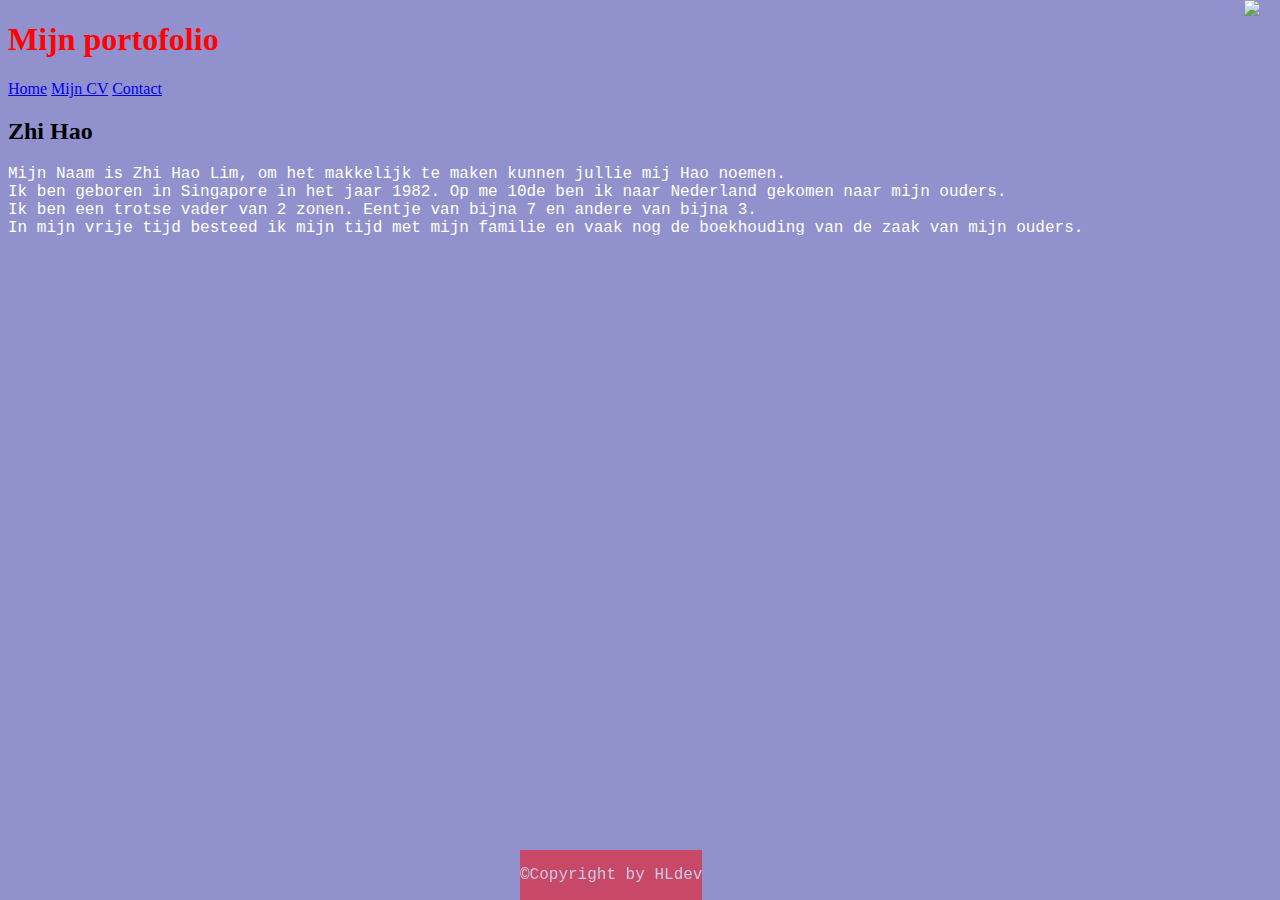
==== index.html @ 0f430a41 "Add files via upload" ====
<!DOCTYPE html>
<html lang="en">
<head>
    <meta charset="UTF-8">
    <meta name="viewport" content="width=400, initial-scale=1.0">
    <title>Mijn portofolio</title>
    <link rel="stylesheet" href="/css/styles.css">
</head>
<body>
    <header>
            <h1>Mijn portofolio</h1>
            <picture><img src="/afbeelding/20240406_131942.jpg" width="100"></picture>
    </header>
   
    <nav class="tab">
        <a href="index.html">Home</a>
        <a href="mijnCV.html">Mijn CV</a>
        <a href="contact.html">Contact</a>
    </nav>
       
    <h2>Zhi Hao </h2>
    <p> Mijn Naam is Zhi Hao Lim, om het makkelijk te maken kunnen jullie mij Hao noemen.<br>
        Ik ben geboren in Singapore in het jaar 1982. Op me 10de ben ik naar Nederland gekomen naar mijn ouders.<br>
        Ik ben een trotse vader van 2 zonen. Eentje van bijna 7 en andere van bijna 3.<br>
        In mijn vrije tijd besteed ik mijn tijd met mijn familie en vaak nog de boekhouding van de zaak van mijn ouders.</p>  
     
        <div class="footer"><footer><p>©Copyright by HLdev</p></footer></div>
</body>
</html>
---- css/styles.css ----
p{
    font-family: 'Courier New', Courier, monospace;
    color: rgb(255, 255, 255);
  }
  
  body{
    background-color: rgb(145, 145, 206);
    overflow-y: scroll;
  }
  
  picture{
    position: absolute;
    top: 0px;
    right: 20px;
  
  }
  header{
    color: rgb(255, 3, 3);
  }
  .footer{
    position: fixed;
    margin-left: 40%;
    margin-right: 40%;
    bottom: 0;
    background-color: red;
    text-align: center;
    color: black;
    opacity: 50%;
  }
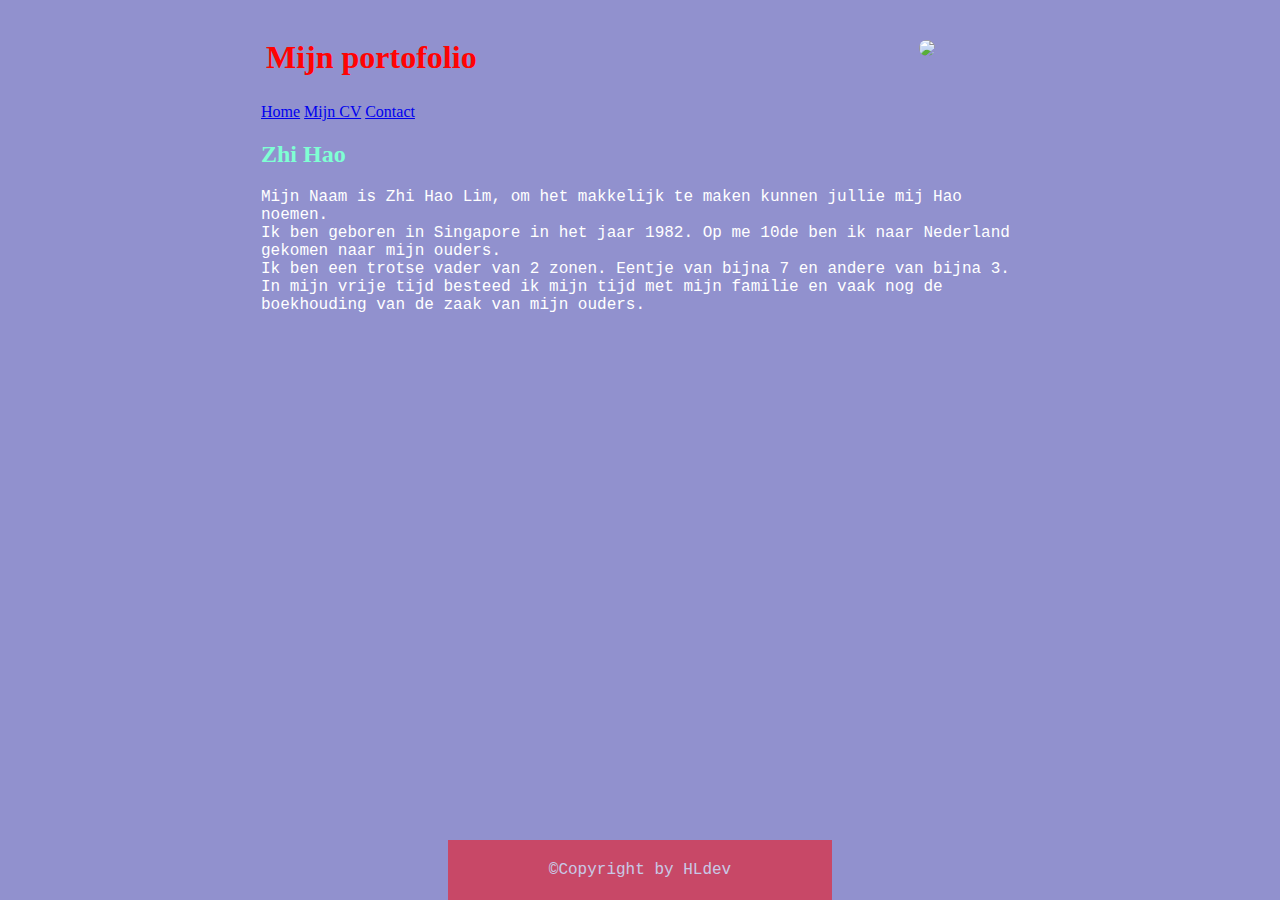
==== commit f4911d40: "Update index.html" ====
--- a/index.html
+++ b/index.html
@@ -6,18 +6,18 @@
     <meta charset="UTF-8">
     <meta name="viewport" content="width=400, initial-scale=1.0">
     <title>Mijn portofolio</title>
-    <link rel="stylesheet" href="/css/styles.css">
+    <link rel="stylesheet" href="https://haolim82.github.io/newles15nha/css/styles.css">
 </head>
-<body>
+<body class="b1">
     <header>
             <h1>Mijn portofolio</h1>
-            <picture><img src="/afbeelding/20240406_131942.jpg" width="100"></picture>
+            <picture><img src="https://haolim82.github.io/newles15nha/afbeelding/20240406_131942.jpg" width="100"></picture>
     </header>
    
     <nav class="tab">
-        <a href="index.html">Home</a>
-        <a href="mijnCV.html">Mijn CV</a>
-        <a href="contact.html">Contact</a>
+        <a href="https://haolim82.github.io/newles15nha/index.html">Home</a>
+        <a href="https://haolim82.github.io/newles15nha/mijncv.html">Mijn CV</a>
+        <a href="https://haolim82.github.io/newles15nha/contact.html">Contact</a>
     </nav>
        
     <h2>Zhi Hao </h2>
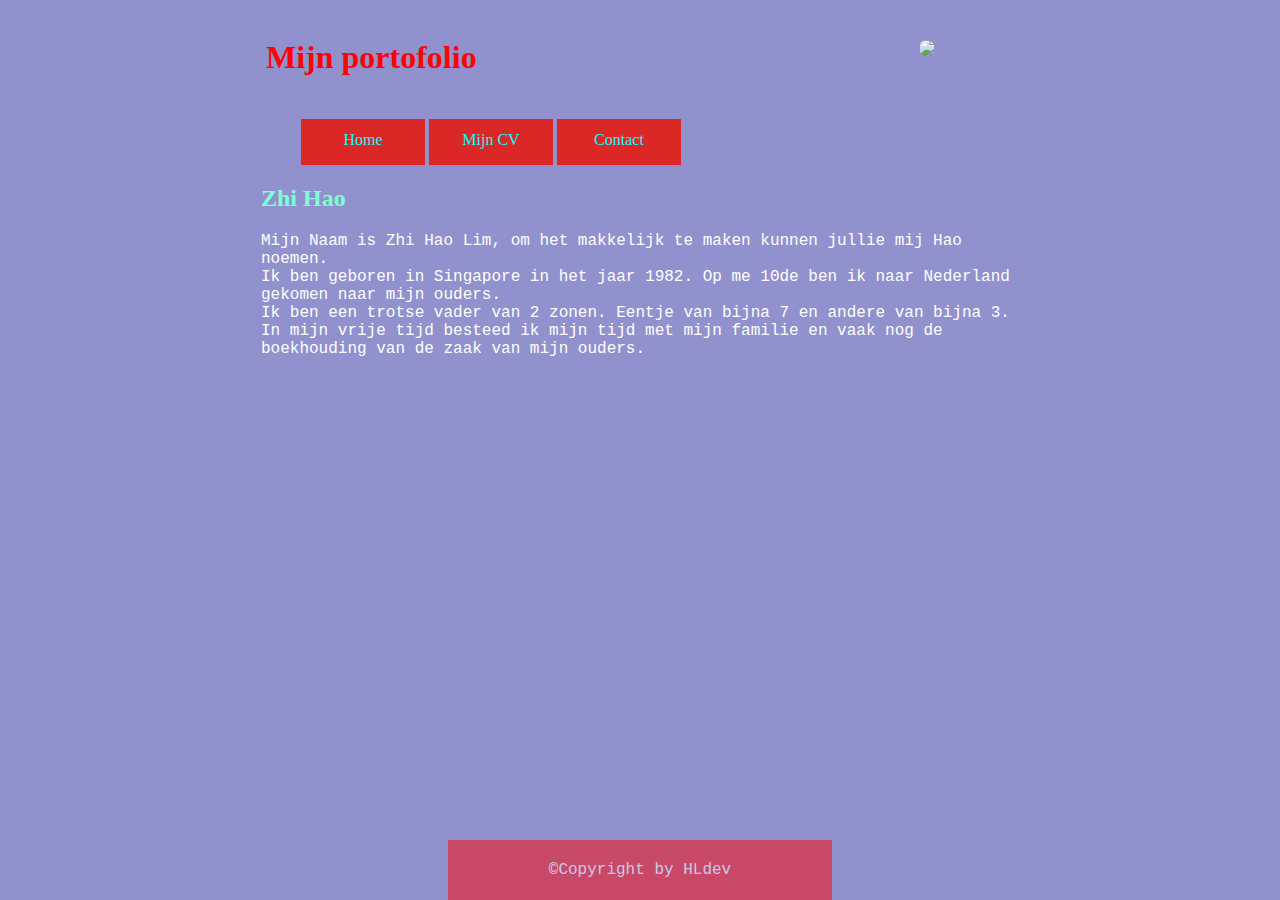
==== commit 682e5ab5: "Update index.html" ====
--- a/index.html
+++ b/index.html
@@ -14,11 +14,11 @@
             <picture><img src="https://haolim82.github.io/newles15nha/afbeelding/20240406_131942.jpg" width="100"></picture>
     </header>
    
-    <nav class="tab">
-        <a href="https://haolim82.github.io/newles15nha/index.html">Home</a>
-        <a href="https://haolim82.github.io/newles15nha/mijncv.html">Mijn CV</a>
-        <a href="https://haolim82.github.io/newles15nha/contact.html">Contact</a>
-    </nav>
+ <ul>
+        <li class="tab"><a href="index.html">Home</a></li>
+        <li class="tab"><a href="mijncv.html">Mijn CV</a></li>
+        <li class="tab"><a href="contact.html">Contact</a></li>
+    </ul>
        
     <h2>Zhi Hao </h2>
     <p> Mijn Naam is Zhi Hao Lim, om het makkelijk te maken kunnen jullie mij Hao noemen.<br>
